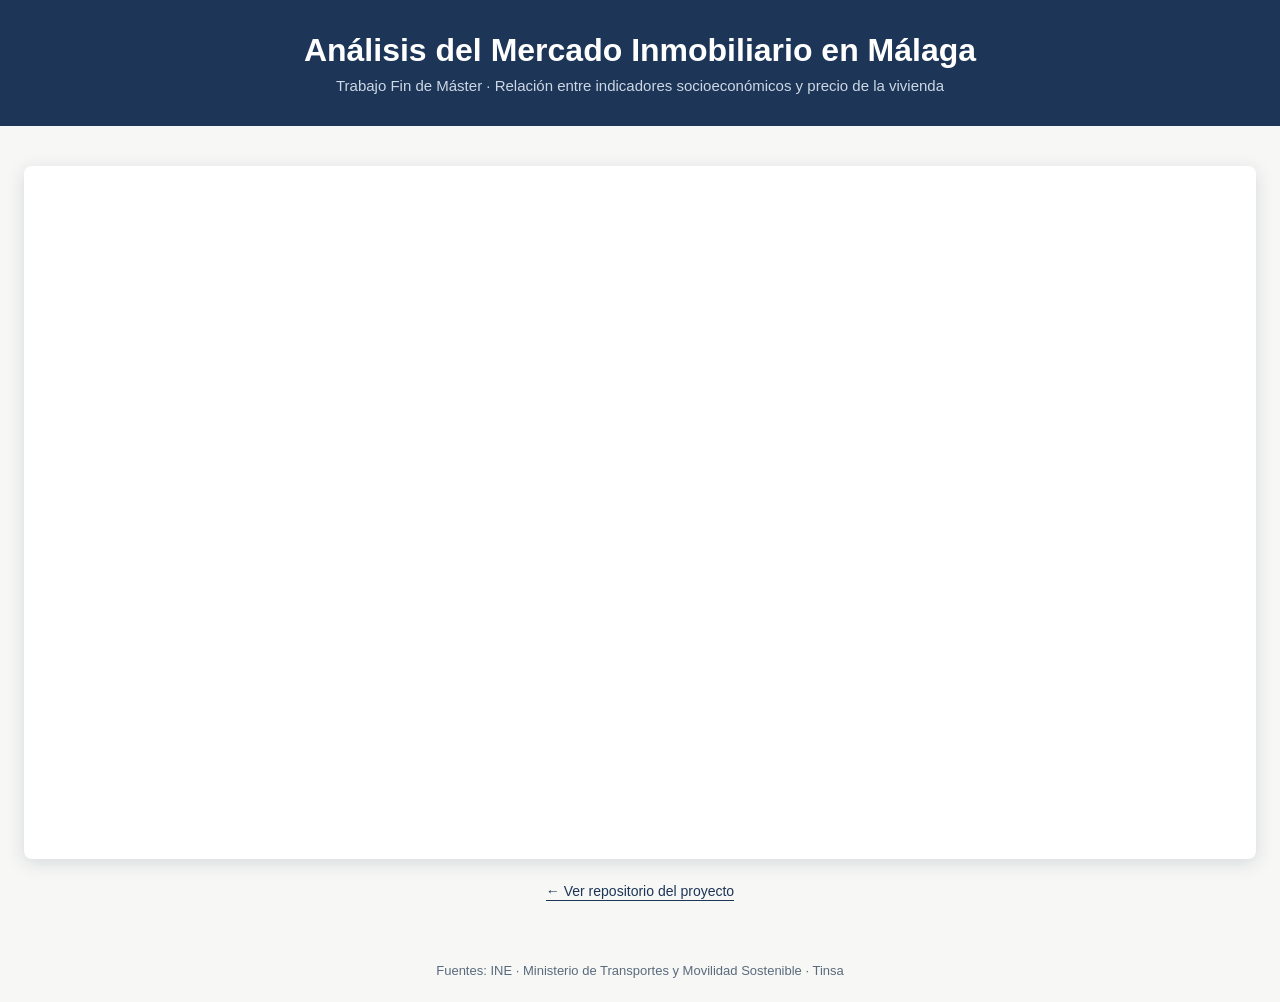
==== docs/index.html @ 53d9b6d9 "Add Power BI dashboard landing page for GitHub Pages Publishes the interactive Power BI report via a" ====
<!doctype html>
<html lang="es">
<head>
<meta charset="utf-8">
<meta name="viewport" content="width=device-width, initial-scale=1">
<title>Análisis del Mercado Inmobiliario en Málaga · TFM</title>
<style>
    * {
        box-sizing: border-box;
    }

    body {
        margin: 0;
        background: #f7f7f5;
        color: #1D3557;
        font-family: "Segoe UI", Calibri, Arial, sans-serif;
    }

    header {
        background: #1D3557;
        color: #ffffff;
        padding: 32px 24px;
        text-align: center;
    }

    header h1 {
        margin: 0 0 8px;
        font-size: clamp(22px, 4vw, 32px);
        font-weight: 600;
    }

    header p {
        margin: 0;
        font-size: 15px;
        color: #cdd8e6;
    }

    main {
        max-width: 1280px;
        margin: 40px auto;
        padding: 0 24px;
    }

    .dashboard-frame {
        width: 100%;
        max-width: 1280px;
        aspect-ratio: 16 / 9;
        margin: 0 auto;
        border-radius: 8px;
        overflow: hidden;
        box-shadow: 0 4px 18px rgba(29, 53, 87, 0.15);
        background: #ffffff;
    }

    .dashboard-frame iframe {
        width: 100%;
        height: 100%;
        border: 0;
        display: block;
    }

    .back-link {
        display: block;
        text-align: center;
        margin-top: 24px;
        font-size: 14px;
    }

    .back-link a {
        color: #1D3557;
        text-decoration: none;
        border-bottom: 1px solid #1D3557;
        padding-bottom: 1px;
    }

    .back-link a:hover {
        opacity: 0.75;
    }

    footer {
        text-align: center;
        padding: 24px;
        font-size: 13px;
        color: #5a6b7d;
    }
</style>
</head>
<body>

<header>
    <h1>Análisis del Mercado Inmobiliario en Málaga</h1>
    <p>Trabajo Fin de Máster · Relación entre indicadores socioeconómicos y precio de la vivienda</p>
</header>

<main>
    <div class="dashboard-frame">
        <iframe title="informe TFM"
                src="https://app.powerbi.com/view?r=eyJrIjoiYmIwZmM5MjgtYzA3Mi00ZWQ5LWJlZTgtOTdlNDQxYWEyNTBjIiwidCI6ImU3ZjUzZjNmLTYzNmItNDNhZC04MDdlLTU3Yzk2NmZmN2RiOCIsImMiOjh9"
                frameborder="0"
                allowFullScreen="true"></iframe>
    </div>
    <p class="back-link"><a href="https://github.com/PaoEiri/datalakeUpload#readme">← Ver repositorio del proyecto</a></p>
</main>

<footer>
    Fuentes: INE · Ministerio de Transportes y Movilidad Sostenible · Tinsa
</footer>

</body>
</html>
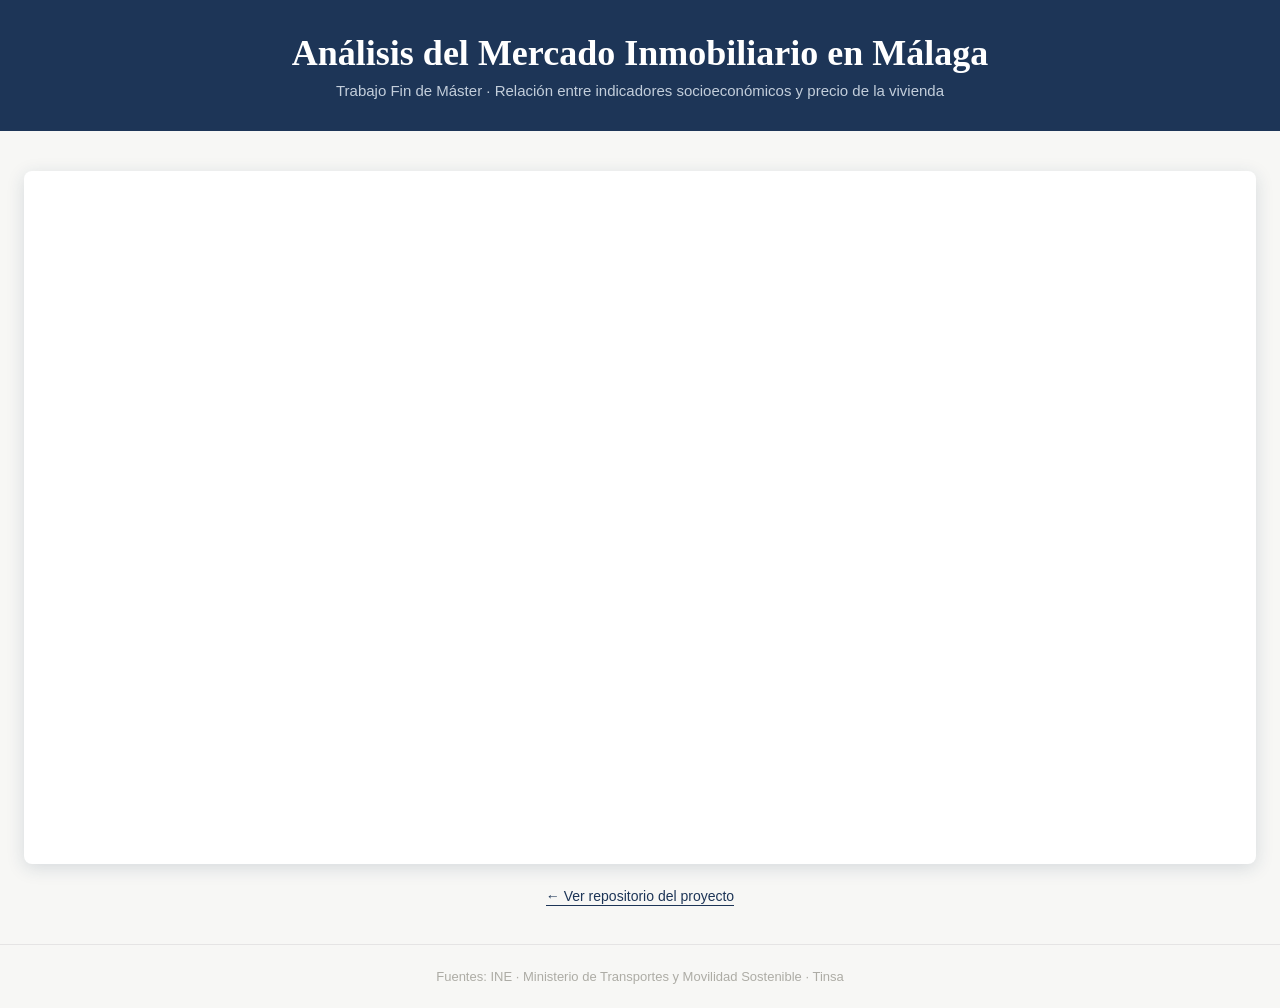
==== commit 83f547eb: "cambios ui" ====
--- a/docs/index.html
+++ b/docs/index.html
@@ -11,8 +11,8 @@
 
     body {
         margin: 0;
-        background: #f7f7f5;
-        color: #1D3557;
+        background: #F7F7F5;
+        color: #141413;
         font-family: "Segoe UI", Calibri, Arial, sans-serif;
     }
 
@@ -25,14 +25,16 @@
 
     header h1 {
         margin: 0 0 8px;
-        font-size: clamp(22px, 4vw, 32px);
+        font-family: Georgia, Cambria, serif;
+        font-size: clamp(24px, 4vw, 36px);
         font-weight: 600;
     }
 
     header p {
         margin: 0;
+        font-family: "Segoe UI", Calibri, Arial, sans-serif;
         font-size: 15px;
-        color: #cdd8e6;
+        color: #C3CEDB;
     }
 
     main {
@@ -81,7 +83,8 @@
         text-align: center;
         padding: 24px;
         font-size: 13px;
-        color: #5a6b7d;
+        color: #ADACA5;
+        border-top: 1px solid #E5E4E4;
     }
 </style>
 </head>
